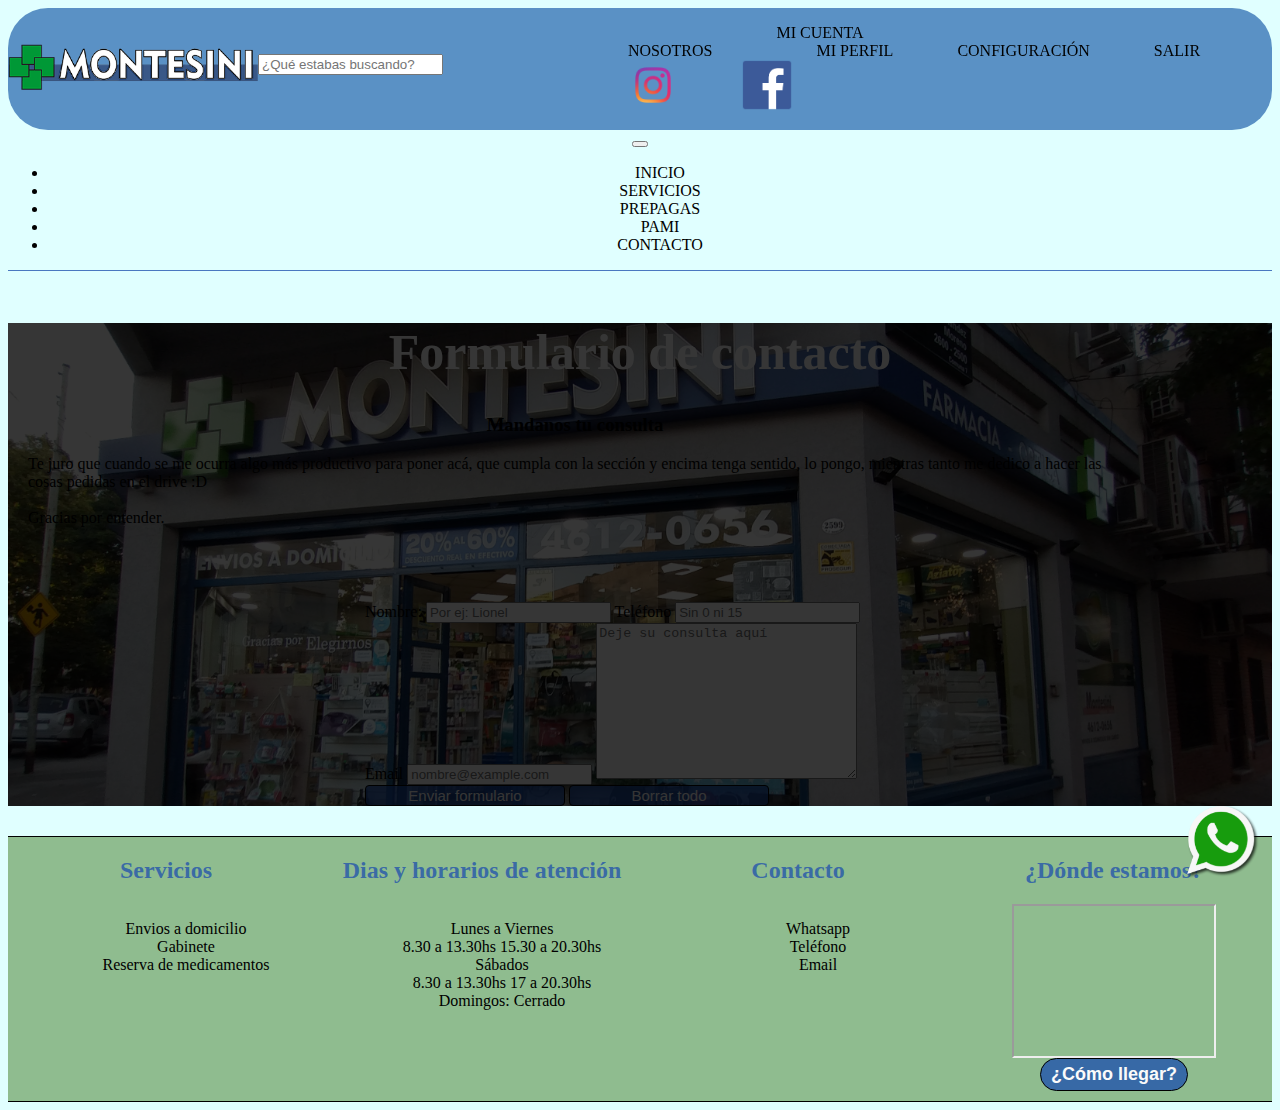
==== html/contacto.html @ a57206d8 "Primer commit" ====
<!DOCTYPE html>
<html lang="es">

<head>
    <meta charset="UTF-8">
    <meta name="viewport" content="width=device-width, initial-scale=1.0">
    <title>Contacto- Farmacia Montesini</title>
    <link rel="stylesheet" href="../css/estilo.css">
    <link rel="shortcut icon" href="../img/cruzFavicom.png" type="image/x-icon">
    <!-- BS -->
    <link href="https://cdn.jsdelivr.net/npm/bootstrap@5.3.2/dist/css/bootstrap.min.css" rel="stylesheet"
        integrity="sha384-T3c6CoIi6uLrA9TneNEoa7RxnatzjcDSCmG1MXxSR1GAsXEV/Dwwykc2MPK8M2HN" crossorigin="anonymous">
</head>

<body class="container-fluid">
    <header>
        <div class="divHeader">
            <div class="logoHeader">
                <a id="logoPrincipal" href="index.html"><img class="logo" src="../img/logoCompleto.png"
                        alt="Logo Farmacia Montesini"></a>
            </div>

            <div class="divSearch">
                <nav class="navbar-ancho">
                    <form class="navbar navbar-d-flex m-0 w-auto" role="search">
                        <input class="form-control rounded-pill" type="search"
                            placeholder="¿Qué estabas buscando?" aria-label="Search">
                    </form>
                </nav>
            </div>
            <div class="divExpand">
                <nav class="navbar navbar-expand-lg">

                    <div class="collapse navbar-collapse" id="navbarSupportedContent">
                        <ul class="navbar-nav">
                            <li class="nav-item">
                                <a class="nav-link m-1" href="#">Nosotros</a>
                            </li>
                            <li class="nav-item dropdown">
                                <a class="nav-link m-1 dropdown-toggle" href="#" role="button" data-bs-toggle="dropdown"
                                    aria-expanded="false">
                                    Mi cuenta
                                </a>
                                <ul class="dropdown-menu">
                                    <li><a class="dropdown-item" href="#">Mi perfil</a></li>
                                    <li><a class="dropdown-item" href="#">Configuración</a></li>
                                    <li><a class="dropdown-item" href="#">Salir</a></li>
                                </ul>
                            </li>
                            <li>
                                <div class="container p-0">
                                    <a class="navbar-link m-0" href="https://www.instagram.com/farmaciamontesini/"
                                        target="_blank">
                                        <img src="../img/logoInstagram.png" alt="Instagram" width="50" height="50">
                                    </a>
                                </div>
                            </li>
                            <li>
                                <div class="container p-0">
                                    <a class="navbar-link m-0" href="https://www.facebook.com/farmaciamontesini"
                                        target="_blank">
                                        <img src="../img/logoFacebook.png" alt="Facebook" width="50" height="50">
                                    </a>
                                </div>
                            </li>
                        </ul>
                    </div>

                </nav>
            </div>
        </div>
    </header>


    <main>
        <nav class="menuNav d-flex justify-content-center">
            <nav class="navbar navbar-expand-lg">
                <div class="container-fluid">
                    <button class="navbar-toggler" type="button" data-bs-toggle="collapse" data-bs-target="#navbarNav"
                        aria-controls="navbarNav" aria-expanded="false" aria-label="Toggle navigation">
                        <span class="navbar-toggler-icon"></span>
                    </button>
                    <div class="collapse navbar-collapse" id="navbarNav">
                        <ul class="navbar-nav">
                            <li class="nav-item">
                                <a class="nav-link active" aria-current="page" href="../index.html">Inicio</a>
                            </li>
                            <li class="nav-item">
                                <a class="nav-link" href="servicios.html">Servicios</a>
                            </li>
                            <li class="nav-item">
                                <a class="nav-link" href="pregagas.html">Prepagas</a>
                            </li>
                            <li class="nav-item">
                                <a class="nav-link" href="pami.html">PAMI</a>
                            </li>
                            <li class="nav-item">
                                <a class="nav-link" href="contacto.html"> Contacto</a>
                            </li>
                        </ul>
                    </div>
                </div>
            </nav>
        </nav>

        <a href="https://api.whatsapp.com/message/PEPW73BR2VMGO1?autoload=1&app_absent=0" target="_blank"><img
            class="iconoWhatsapp" src="../img/logoWhatsapp.png" alt="Icono Whatsapp"></a>
    
        <div class="fondoContacto">

            <h1 class="h1Contacto position-relative pt-4 mb-4 ">Formulario de contacto</h1>

            <div class="divFormulario d-flex text-white">


                <div class="divConsulta fs-5">
                    <h3 class="h3Consulta mb-4 fs-3">Mandanos tu consulta</h3>
                    <p class="parrafoConsulta px-4">
                        Te juro que cuando se me ocurra algo más productivo para poner acá, que cumpla con la sección y
                        encima
                        tenga
                        sentido, lo pongo, mientras tanto me dedico a hacer las cosas pedidas en el drive :D
                        <br><br>
                        Gracias por entender.
                    </p>
                </div>

                <div class="divForm">
                    <form class="form d-flex flex-column mt-1 me-5">
                        <label class="labelInput fw-bold mb-1" for="nombre"> Nombre: </label>
                        <input class="labelInput fw-bold mb-1" type="text" placeholder="Por ej: Lionel" id="nombre">

                        <label class="labelInput fw-bold mb-1" for="telefono"> Teléfono </label>
                        <input class="labelInput fw-bold mb-1" type="tel" placeholder="Sin 0 ni 15" id="telefono">

                        <label class="labelInput fw-bold mb-1" for="email"> Email </label>
                        <input class="labelInput fw-bold mb-1" type="email" placeholder="nombre@example.com" id="email" required>

                        <textarea class="textArea mt-1" cols="30" rows="10" placeholder="Deje su consulta aquí"></textarea>

                        <input class="btnForm fs-6 mt-1 mb-1 px-2 py-1 fw-bold" type="submit" value="Enviar formulario">

                        <input class="btnForm fs-6 mt-1 mb-1 px-2 py-1 fw-bold" type="reset" value="Borrar todo">
                    </form>
                </div>
            </div>
        </div>
    </main>


    <footer>

        <section class="serviciosSection">
            <h2 class="h2Section fs-3 fw-bold mt-1 mb-4">Servicios</h2>
            <ul class="ulSection p-0">
                <li class="liSection mb-4 text-start"> <a class="aSection" href="html/mapadomicilio.html">Envios a domicilio</a></li>
                <li class="liSection mb-4 text-start"> <a class="aSection" href="">Gabinete</a> </li>
                <li class="liSection mb-4 text-start"> <a class="aSection" href="">Reserva de medicamentos</a> </li>
            </ul>
        </section>

        <section>
            <h2 class="h2Section fs-3 fw-bold mt-1 mb-4">Dias y horarios de atención</h2>
            <ul class="ulSection p-0">
                <li class="liFooter fw-bold m-1">Lunes a Viernes</li>
                <li>8.30 a 13.30hs 15.30 a 20.30hs</li>
                <li class="liFooter fw-bold m-1">Sábados</li>
                <li>8.30 a 13.30hs 17 a 20.30hs</li>
                <li class="liFooter fw-bold m-1">Domingos: Cerrado</li>
            </ul>
        </section>

        <section class="contactoSection">
            <h2 class="h2Section fs-3 fw-bold mt-1 mb-4">Contacto</h2>
            <ul class="ulSection p-0">
                <li class="liSection mb-4 text-start"> <a class="aSection "
                        href="https://api.whatsapp.com/message/PEPW73BR2VMGO1?autoload=1&app_absent=0"
                        target="_blank">Whatsapp</a>
                </li>
                <li class="liSection mb-4 text-start"> <a class="aSection " href="">Teléfono</a> </li>
                <li class="liSection mb-4 text-start"> <a class="aSection " href="">Email</a> </li>
            </ul>
        </section>

        <section class="mapaSection">
            <h2 class="h2Section fs-3 fw-bold mt-1 mb-4">¿Dónde estamos?</h2>
            <iframe class="iframeSection mb-2"
                src="https://www.google.com/maps/embed?pb=!1m18!1m12!1m3!1d13130.351622638833!2d-58.46925384797968!3d-34.63985283460131!2m3!1f0!2f0!3f0!3m2!1i1024!2i768!4f13.1!3m3!1m2!1s0x95bcca2b18663ecd%3A0x7f2847869655d26c!2sGran%20Farmacia%20-%20Optica%20Montesini!5e0!3m2!1ses-419!2sar!4v1696258234982!5m2!1ses-419!2sar"
                width="200" height="150" allowfullscreen="" loading="lazy"
                referrerpolicy="no-referrer-when-downgrade"></iframe>
            <button class="btnGeneral">¿Cómo llegar?</button>

        </section>

    </footer>

    <!-- BS -->
    <script src="https://cdn.jsdelivr.net/npm/bootstrap@5.3.2/dist/js/bootstrap.bundle.min.js"
        integrity="sha384-C6RzsynM9kWDrMNeT87bh95OGNyZPhcTNXj1NW7RuBCsyN/o0jlpcV8Qyq46cDfL"
        crossorigin="anonymous"></script>
</body>

</html>
---- css/estilo.css ----
/**************************************     ESTRUCTURA   **************************************************/

/**************************************     HEADER   **************************************************/

header {
    background-color: rgb(90, 145, 197);
    position: sticky;
    top: 0;
    border-radius: 40px;
    z-index: 10;
    margin-top: 0.5rem;

}

.divHeader {
    display: flex;
    grid-auto-flow: row;
    grid-template-columns: 25% 37.5% 37.5%;
    align-items: center;
    width: auto;
    justify-content: space-evenly;
}

header li {
    display: inline-block;
    text-transform: uppercase;
}

.dropdown-item {
    padding: 0;
}

.logo {
    width: 250px;
    display: flex;
}

#logoPrincipal {
    margin: 0px;
}

.navbar-ancho{
    width: 300px;
}
/**************************************     NAV   **************************************************/
.divNav {
    display: flex;
    align-items: center;
    margin: auto;
}

.ulNav {
    padding: 0px;
}


.menuNav {
    text-align: center;
    border-bottom: 1px rgba(30, 80, 173, 0.774) solid;
    text-transform: uppercase;
}

.nav-item:hover {
    font-weight: 500;
}

/**************************************     BODY   **************************************************/

.iconoWhatsapp {
    position: fixed;
    bottom: 20px;
    right: 20px;
    width: 75px;
    cursor: pointer;
    z-index: 10;
}

.container-fluid {
    background-color: lightcyan;
}

h1 {
    text-align: center;
}


.btnGeneral {
    background-color: rgba(30, 80, 173, 0.774);
    margin: auto;
    border: 1px solid black;
    border-radius: 25px;
    padding: 5px 10px;
    color: #fafafa;
    font-size: 18px;
    font-weight: bold;
    cursor: pointer;
}

.btnGeneral:hover {
    background-color: rgba(40, 95, 197, 0.774);
}

.btnGeneral:active {
    background-color: rgba(22, 63, 139, 0.774);
}

/**************************************     FOOTER   **************************************************/

footer {
    display: grid;
    grid-template-columns: repeat(4, 1fr);
    background-color: darkseagreen;
    height: auto;
    border-top: 1px black solid;
    border-bottom: 1px black solid;
    margin: 30px 0px 0px;
    padding-bottom: 10px;
}

footer li {
    text-align: center;
    list-style: none;
}

section {
    display: flex;
    flex-flow: column wrap;
    align-items: center;
}

.aSection {
    color: black;
    text-decoration: none;
}

.aSection:hover {
    text-decoration: underline;
}

.aSection:active {
    color: white;
}

.h2Section {
    color: rgba(30, 80, 173, 0.774);
}

a {
    color: black;
    text-align: center;
    text-decoration: none;
    display: inline-block;
    margin: 0 30px;
    cursor: pointer;
}

/************************************************ HTMLS ****************************************************/

/***********************************************  INICIO ***************************************************/

/* .divIndexFachada {
    display: flex;
    justify-content: center;
} */

/* .imgFachada {
    width: 500px;
} */

.fondoReserva{
    background-color: lightskyblue;
    border-top: 1px black solid;
    border-bottom: 1px black solid;
    height: 300px;
}

.reservaMedicamentos{
    display: grid ;
    grid-template-columns: 60% 40%;
}

.carrouselDtos{
    background-color: rgb(255, 245, 181);
}

.h2-Dtos-esp{
    font-size: 50px;
    background-color: rgb(255, 245, 181);
}

.div-p-reserva{
    width: 55%;
}

.div-btn-reserva{
    width: 45%;
}

/* .active{
    color: black;
} */
/**********************************************  SERVICIOS  ***********************************************/

.servicioFarm-Gabinete,
.servicioFarm-Reserva,
.servicioFarm-Envios{
    background-size: cover;
    background-position: center;
    max-width: 300px;
    height: 300px;
    border-radius: 50px;
    box-shadow: 0px 4px 10px rgba(0, 0, 0, 0.7);
    margin-bottom: 10px;
}

/* Imagenes a modificar */
.servicioFarm-Gabinete {
    background-image: url(../img/gabinete2.jpg);
}

.servicioFarm-Reserva {
    background-image: url(../img/reserva.avif);
}

.servicioFarm-Envios {
    background-image: url(../img/mapaDomicilios.jpg);
}

#mapaDomicilio {
    width: 150px;
    border: 1px black dotted;
    cursor: pointer;
}

.areaDomicilio {
    width: 100vh;
    border: green 1px solid;
    border-radius: 5px;
}

.h2Servicios{
    color:rgba(22, 63, 139, 0.774);
    font-size: 25px;
}

/************************************************  PREPAGA  *************************************************/
.hijoPrepaga {
    border-radius: 50px;
    width: 250px;
    height: 250px;
    margin: 20px 50px;
    box-shadow: 0px 4px 10px rgba(0, 0, 0, 0.7);
    background-image: url(../img/fondoPrepaga.webp);
}

.logoPrepaga {
    width: 100%;
    height: 100px;
    object-fit: contain;
}
 
/************************************************  PAMI  *************************************************/

.hijoRebelde-Medicamentos,
.hijoRebelde-Vacunas,
.hijoRebelde-Pañales,
.hijoRebelde-Oncologico {
    background-size: cover;
    background-position: center;
    width: 250px;
    height: 250px;
    border-radius: 50px;
    box-shadow: 0px 4px 10px rgba(0, 0, 0, 0.7);
}

.hijoRebelde-Medicamentos {
    background-image: url(../img/medicamentos.jpg);
}

.hijoRebelde-Vacunas {
    background-image: url(../img/vacunas.jpg);
}

.hijoRebelde-Pañales {
    background-image: url(../img/pañales.jpg);
}

.hijoRebelde-Oncologico {
    background-image: url(../img/oncologia.avif);
}

.h3Pami{
    color: rgb(8, 60, 81);
    width: 100%;
}

.h3Pami:hover{
    background-color: rgba(22, 63, 139, 0.774);
    color: #fff;
    font-size: 30px;
    border-radius: 25px;
}

/*********************************************** CONTACTO **************************************************/

.fondoContacto {
    background-image: url(../img/localFachada.jpg);
    background-size: cover;
    background-position: center;
    height: auto;
    position: relative;
}

.fondoContacto::before {
    content: "";
    background-color: rgba(0, 0, 0, 0.79);
    width: 100%;
    height: 100%;
    position: absolute;
}

.divFormulario h1,
div {
    z-index: 1;
}

.h1Contacto {
    color: white;
    z-index: 1;
    font-size: 50px;
}

.parrafoConsulta {
    width: auto;
}

form {
    width: 400px;
}


.btnForm {
    background-color: rgba(30, 80, 173, 0.774);
    color: #fafafa;
    border: 1px solid black;
    border-radius: 4px;
    cursor: pointer;
    width: 200px;
    font-size: 15px;
    margin: auto;
}

.btnGeneral {
    font-size: 18px;
}

/******************Media Queries******************/

/******************First Mobile******************/
@media (min-width: 350px) and (max-width: 768px) {

    .espacioBusqueda,
    .mapaSection,
    .divNav,
    .contactoSection,
    .serviciosSection,
    .divSearch {
        display: none;
    }

    .areaDomicilio{
        width: 100%;
    }

    .iconoWhatsapp{
        width: 15%;
    }
    .divFormulario {
        flex-flow: column wrap;
        text-align: start;
        align-items: center;
    }

    .divConsulta {
        padding: 0px;
        text-align: center;
        margin: 0px 20px;
        margin-bottom: 20px;
    }


    header {
        display: grid;
        justify-content: center;
    }

    form {
        margin: auto;
        margin-bottom: 10px;
        width: 300px;
    }

    footer {
        grid-template-columns: 1fr;
        height: auto;
    }

}

/****************** Tablet ******************/

@media (min-width: 769px) and (max-width: 1024px) {

    .espacioBusqueda,
    .mapaSection,
    .divNav,
    .contactoSection {
        display: none;
    }

    .divFormulario {
        text-align: start;
        align-items: center;
        margin: 0px 50px;
    }

    .h3Consulta {
        text-align: center;
        font-size: 25px;
    }

    .divConsulta {
        padding: 0px;
        text-align: start;
        margin: 0px 20px 75px 20px;
    }

    .divForm {
        margin: 0px 40px;
    }

    form {
        margin: auto;
        margin-bottom: 10px;
        width: 300px;
    }

    footer {
        grid-template-columns: repeat(2, 1fr);
        height: auto;
        align-items: center;
    }

}

/****************** Ordenador ****************/


@media (min-width: 1025px) {

    .divFormulario {
        align-items: center;
        text-align: start;
    }

    .h3Consulta {
        text-align: center;
    }

    .divConsulta {
        text-align: start;
        margin: 0px 150px 75px 20px;

    }

    form {
        margin: auto;
        margin-bottom: 10px;
        padding-right: 50px;
        width: 500px;
    }

}
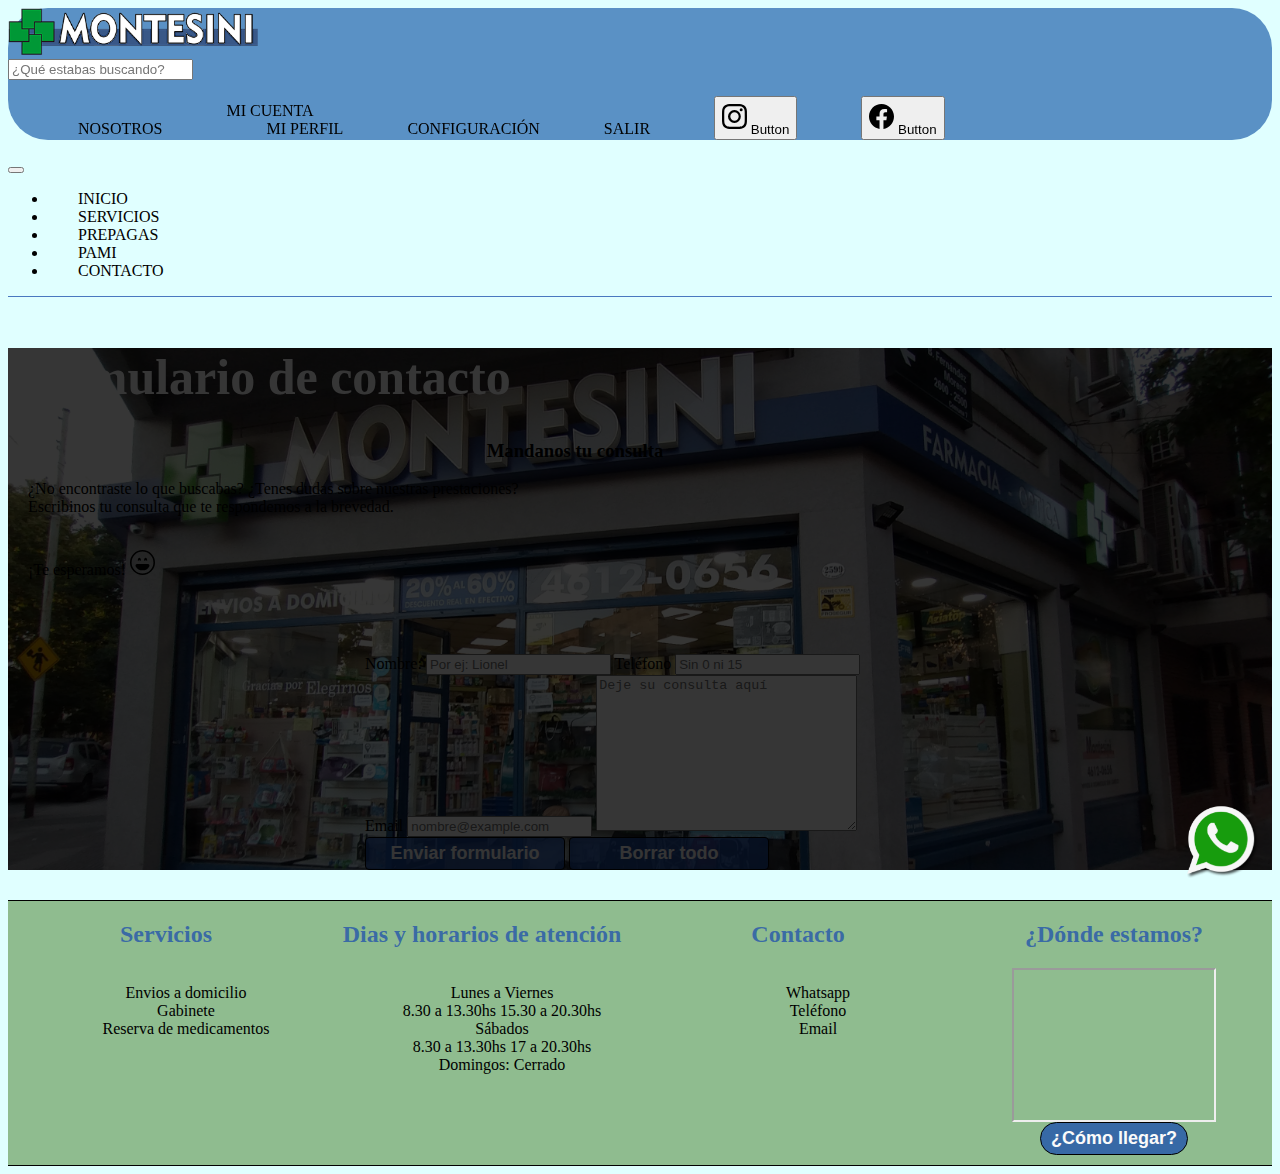
==== commit bcaa62fa: "Correciones + cambios" ====
--- a/html/contacto.html
+++ b/html/contacto.html
@@ -5,26 +5,27 @@
     <meta charset="UTF-8">
     <meta name="viewport" content="width=device-width, initial-scale=1.0">
     <title>Contacto- Farmacia Montesini</title>
-    <link rel="stylesheet" href="../css/estilo.css">
-    <link rel="shortcut icon" href="../img/cruzFavicom.png" type="image/x-icon">
     <!-- BS -->
     <link href="https://cdn.jsdelivr.net/npm/bootstrap@5.3.2/dist/css/bootstrap.min.css" rel="stylesheet"
         integrity="sha384-T3c6CoIi6uLrA9TneNEoa7RxnatzjcDSCmG1MXxSR1GAsXEV/Dwwykc2MPK8M2HN" crossorigin="anonymous">
+    <!-- CSS -->
+    <link rel="stylesheet" href="../css/estilo.css">
+    <link rel="shortcut icon" href="../img/cruzFavicom.png" type="image/x-icon">
 </head>
 
 <body class="container-fluid">
     <header>
-        <div class="divHeader">
+        <div class="divHeader d-flex w-auto justify-content-evenly align-items-center">
             <div class="logoHeader">
-                <a id="logoPrincipal" href="index.html"><img class="logo" src="../img/logoCompleto.png"
+                <a id="logoPrincipal" href="../index.html"><img class="logo d-flex" src="../img/logoCompleto.png"
                         alt="Logo Farmacia Montesini"></a>
             </div>
 
             <div class="divSearch">
                 <nav class="navbar-ancho">
                     <form class="navbar navbar-d-flex m-0 w-auto" role="search">
-                        <input class="form-control rounded-pill" type="search"
-                            placeholder="¿Qué estabas buscando?" aria-label="Search">
+                        <input class="form-control rounded-pill" type="search" placeholder="¿Qué estabas buscando?"
+                            aria-label="Search">
                     </form>
                 </nav>
             </div>
@@ -42,25 +43,32 @@
                                     Mi cuenta
                                 </a>
                                 <ul class="dropdown-menu">
-                                    <li><a class="dropdown-item" href="#">Mi perfil</a></li>
-                                    <li><a class="dropdown-item" href="#">Configuración</a></li>
-                                    <li><a class="dropdown-item" href="#">Salir</a></li>
+                                    <li><a class="dropdown-item text-center m-0 p-1" href="#">Mi perfil</a></li>
+                                    <li><a class="dropdown-item text-center m-0 p-1" href="#">Configuración</a></li>
+                                    <li><a class="dropdown-item text-center m-0 p-1" href="#">Salir</a></li>
                                 </ul>
                             </li>
                             <li>
-                                <div class="container p-0">
-                                    <a class="navbar-link m-0" href="https://www.instagram.com/farmaciamontesini/"
-                                        target="_blank">
-                                        <img src="../img/logoInstagram.png" alt="Instagram" width="50" height="50">
-                                    </a>
-                                </div>
-                            </li>
-                            <li>
-                                <div class="container p-0">
-                                    <a class="navbar-link m-0" href="https://www.facebook.com/farmaciamontesini"
-                                        target="_blank">
-                                        <img src="../img/logoFacebook.png" alt="Facebook" width="50" height="50">
-                                    </a>
+                                <div>
+                                    <a href="https://www.instagram.com/farmaciamontesini/" target="_blank" class="m-0">
+                                        <button type="button" class="btn btn-danger bg-gradient">
+                                            <svg xmlns="http://www.w3.org/2000/svg" width="25" height="35"
+                                                fill="currentColor" class="bi bi-instagram" viewBox="0 0 16 16">
+                                                <path
+                                                    d="M8 0C5.829 0 5.556.01 4.703.048 3.85.088 3.269.222 2.76.42a3.917 3.917 0 0 0-1.417.923A3.927 3.927 0 0 0 .42 2.76C.222 3.268.087 3.85.048 4.7.01 5.555 0 5.827 0 8.001c0 2.172.01 2.444.048 3.297.04.852.174 1.433.372 1.942.205.526.478.972.923 1.417.444.445.89.719 1.416.923.51.198 1.09.333 1.942.372C5.555 15.99 5.827 16 8 16s2.444-.01 3.298-.048c.851-.04 1.434-.174 1.943-.372a3.916 3.916 0 0 0 1.416-.923c.445-.445.718-.891.923-1.417.197-.509.332-1.09.372-1.942C15.99 10.445 16 10.173 16 8s-.01-2.445-.048-3.299c-.04-.851-.175-1.433-.372-1.941a3.926 3.926 0 0 0-.923-1.417A3.911 3.911 0 0 0 13.24.42c-.51-.198-1.092-.333-1.943-.372C10.443.01 10.172 0 7.998 0h.003zm-.717 1.442h.718c2.136 0 2.389.007 3.232.046.78.035 1.204.166 1.486.275.373.145.64.319.92.599.28.28.453.546.598.92.11.281.24.705.275 1.485.039.843.047 1.096.047 3.231s-.008 2.389-.047 3.232c-.035.78-.166 1.203-.275 1.485a2.47 2.47 0 0 1-.599.919c-.28.28-.546.453-.92.598-.28.11-.704.24-1.485.276-.843.038-1.096.047-3.232.047s-2.39-.009-3.233-.047c-.78-.036-1.203-.166-1.485-.276a2.478 2.478 0 0 1-.92-.598 2.48 2.48 0 0 1-.6-.92c-.109-.281-.24-.705-.275-1.485-.038-.843-.046-1.096-.046-3.233 0-2.136.008-2.388.046-3.231.036-.78.166-1.204.276-1.486.145-.373.319-.64.599-.92.28-.28.546-.453.92-.598.282-.11.705-.24 1.485-.276.738-.034 1.024-.044 2.515-.045v.002zm4.988 1.328a.96.96 0 1 0 0 1.92.96.96 0 0 0 0-1.92zm-4.27 1.122a4.109 4.109 0 1 0 0 8.217 4.109 4.109 0 0 0 0-8.217zm0 1.441a2.667 2.667 0 1 1 0 5.334 2.667 2.667 0 0 1 0-5.334z">
+                                                </path>
+                                            </svg>
+                                            <span class="visually-hidden">Button</span>
+                                        </button></a>
+                                    <a href="https://www.facebook.com/farmaciamontesini" target="_blank" class="m-0">
+                                        <button type="button" class="btn btn-primary bg-gradient">
+                                            <svg xmlns="http://www.w3.org/2000/svg" width="25" height="35"
+                                                fill="currentColor" class="bi bi-facebook" viewBox="0 0 16 16">
+                                                <path
+                                                    d="M16 8.049c0-4.446-3.582-8.05-8-8.05C3.58 0-.002 3.603-.002 8.05c0 4.017 2.926 7.347 6.75 7.951v-5.625h-2.03V8.05H6.75V6.275c0-2.017 1.195-3.131 3.022-3.131.876 0 1.791.157 1.791.157v1.98h-1.009c-.993 0-1.303.621-1.303 1.258v1.51h2.218l-.354 2.326H9.25V16c3.824-.604 6.75-3.934 6.75-7.951z" />
+                                            </svg>
+                                            <span class="visually-hidden">Button</span>
+                                        </button></a>
                                 </div>
                             </li>
                         </ul>
@@ -83,19 +91,19 @@
                     <div class="collapse navbar-collapse" id="navbarNav">
                         <ul class="navbar-nav">
                             <li class="nav-item">
-                                <a class="nav-link active" aria-current="page" href="../index.html">Inicio</a>
-                            </li>
-                            <li class="nav-item">
-                                <a class="nav-link" href="servicios.html">Servicios</a>
-                            </li>
-                            <li class="nav-item">
-                                <a class="nav-link" href="pregagas.html">Prepagas</a>
+                                <a class="nav-link active" aria-current="page" href="../index.html">INICIO</a>
+                            </li>
+                            <li class="nav-item">
+                                <a class="nav-link" href="servicios.html">SERVICIOS</a>
+                            </li>
+                            <li class="nav-item">
+                                <a class="nav-link" href="pregagas.html">PREPAGAS</a>
                             </li>
                             <li class="nav-item">
                                 <a class="nav-link" href="pami.html">PAMI</a>
                             </li>
                             <li class="nav-item">
-                                <a class="nav-link" href="contacto.html"> Contacto</a>
+                                <a class="nav-link" href="contacto.html"> CONTACTO</a>
                             </li>
                         </ul>
                     </div>
@@ -104,29 +112,31 @@
         </nav>
 
         <a href="https://api.whatsapp.com/message/PEPW73BR2VMGO1?autoload=1&app_absent=0" target="_blank"><img
-            class="iconoWhatsapp" src="../img/logoWhatsapp.png" alt="Icono Whatsapp"></a>
-    
+                class="iconoWhatsapp" src="../img/logoWhatsapp.png" alt="Icono Whatsapp"></a>
+
         <div class="fondoContacto">
 
-            <h1 class="h1Contacto position-relative pt-4 mb-4 ">Formulario de contacto</h1>
+            <h1 class="h1Contacto position-relative pt-4 mb-4 text-center">Formulario de contacto</h1>
 
             <div class="divFormulario d-flex text-white">
 
 
                 <div class="divConsulta fs-5">
                     <h3 class="h3Consulta mb-4 fs-3">Mandanos tu consulta</h3>
-                    <p class="parrafoConsulta px-4">
-                        Te juro que cuando se me ocurra algo más productivo para poner acá, que cumpla con la sección y
-                        encima
-                        tenga
-                        sentido, lo pongo, mientras tanto me dedico a hacer las cosas pedidas en el drive :D
+                    <p class="pConsulta px-4 ms-5">
+                        ¿No encontraste lo que buscabas? ¿Tenes dudas sobre nuestras prestaciones?<br>
+                        Escribinos tu consulta que te respondemos a la brevedad.
                         <br><br>
-                        Gracias por entender.
-                    </p>
+                    <p class="text-center">¡Te esperamos! <svg xmlns="http://www.w3.org/2000/svg" width="25" height="25"
+                            fill="currentColor" class="bi bi-emoji-laughing" viewBox="0 0 16 16">
+                            <path d="M8 15A7 7 0 1 1 8 1a7 7 0 0 1 0 14zm0 1A8 8 0 1 0 8 0a8 8 0 0 0 0 16z" />
+                            <path
+                                d="M12.331 9.5a1 1 0 0 1 0 1A4.998 4.998 0 0 1 8 13a4.998 4.998 0 0 1-4.33-2.5A1 1 0 0 1 4.535 9h6.93a1 1 0 0 1 .866.5zM7 6.5c0 .828-.448 0-1 0s-1 .828-1 0S5.448 5 6 5s1 .672 1 1.5zm4 0c0 .828-.448 0-1 0s-1 .828-1 0S9.448 5 10 5s1 .672 1 1.5z" />
+                        </svg></p>
                 </div>
 
-                <div class="divForm">
-                    <form class="form d-flex flex-column mt-1 me-5">
+                <div class="divForm m-auto">
+                    <form class="form d-flex flex-column mt-1">
                         <label class="labelInput fw-bold mb-1" for="nombre"> Nombre: </label>
                         <input class="labelInput fw-bold mb-1" type="text" placeholder="Por ej: Lionel" id="nombre">
 
@@ -134,9 +144,11 @@
                         <input class="labelInput fw-bold mb-1" type="tel" placeholder="Sin 0 ni 15" id="telefono">
 
                         <label class="labelInput fw-bold mb-1" for="email"> Email </label>
-                        <input class="labelInput fw-bold mb-1" type="email" placeholder="nombre@example.com" id="email" required>
-
-                        <textarea class="textArea mt-1" cols="30" rows="10" placeholder="Deje su consulta aquí"></textarea>
+                        <input class="labelInput fw-bold mb-1" type="email" placeholder="nombre@example.com" id="email"
+                            required>
+
+                        <textarea class="textArea mt-1" cols="30" rows="10"
+                            placeholder="Deje su consulta aquí"></textarea>
 
                         <input class="btnForm fs-6 mt-1 mb-1 px-2 py-1 fw-bold" type="submit" value="Enviar formulario">
 
@@ -153,7 +165,8 @@
         <section class="serviciosSection">
             <h2 class="h2Section fs-3 fw-bold mt-1 mb-4">Servicios</h2>
             <ul class="ulSection p-0">
-                <li class="liSection mb-4 text-start"> <a class="aSection" href="html/mapadomicilio.html">Envios a domicilio</a></li>
+                <li class="liSection mb-4 text-start"> <a class="aSection" href="html/mapadomicilio.html">Envios a
+                        domicilio</a></li>
                 <li class="liSection mb-4 text-start"> <a class="aSection" href="">Gabinete</a> </li>
                 <li class="liSection mb-4 text-start"> <a class="aSection" href="">Reserva de medicamentos</a> </li>
             </ul>
--- a/css/estilo.css
+++ b/css/estilo.css
@@ -1,483 +1,444 @@
-/**************************************     ESTRUCTURA   **************************************************/
-
-/**************************************     HEADER   **************************************************/
-
+@charset "UTF-8";
 header {
-    background-color: rgb(90, 145, 197);
-    position: sticky;
-    top: 0;
-    border-radius: 40px;
-    z-index: 10;
-    margin-top: 0.5rem;
-
-}
-
-.divHeader {
-    display: flex;
-    grid-auto-flow: row;
-    grid-template-columns: 25% 37.5% 37.5%;
+  background-color: rgb(90, 145, 197);
+  position: sticky;
+  top: 0;
+  border-radius: 40px;
+  z-index: 10;
+  margin-top: 0.5rem;
+}
+
+header li {
+  display: inline-block;
+  text-transform: uppercase;
+}
+
+.logo {
+  width: 250px;
+}
+
+#logoPrincipal {
+  margin: 0px;
+}
+
+.navbar-ancho {
+  width: 300px;
+}
+
+.menuNav {
+  border-bottom: 1px rgba(30, 80, 173, 0.774) solid;
+}
+
+.nav-item:hover {
+  font-weight: 500;
+}
+
+body {
+  background-color: lightcyan;
+}
+
+.iconoWhatsapp {
+  position: fixed;
+  bottom: 20px;
+  right: 20px;
+  width: 75px;
+  cursor: pointer;
+  z-index: 10;
+}
+
+.btnGeneral {
+  background-color: rgba(30, 80, 173, 0.774);
+  color: #fafafa;
+  border: 1px solid black;
+  cursor: pointer;
+  margin: auto;
+  font-weight: bold;
+  font-size: 18px;
+  padding: 5px 10px;
+  border-radius: 25px;
+}
+.btnGeneral:hover {
+  background-color: rgba(40, 95, 197, 0.774);
+}
+.btnGeneral:active {
+  background-color: rgba(22, 63, 139, 0.774);
+}
+
+footer {
+  display: grid;
+  grid-template-columns: repeat(4, 1fr);
+  background-color: darkseagreen;
+  height: auto;
+  border-top: 1px black solid;
+  border-bottom: 1px black solid;
+  margin: 30px 0px 0px;
+  padding-bottom: 10px;
+}
+footer li {
+  text-align: center;
+  list-style: none;
+}
+
+section {
+  display: flex;
+  flex-flow: column wrap;
+  align-items: center;
+}
+
+.aSection {
+  color: black;
+  text-decoration: none;
+}
+.aSection:hover {
+  text-decoration: underline;
+}
+.aSection:active {
+  color: white;
+}
+
+.h2Section {
+  color: rgba(30, 80, 173, 0.774);
+}
+
+a {
+  display: inline-block;
+  color: black;
+  text-align: center;
+  text-decoration: none;
+  margin: 0 30px;
+  cursor: pointer;
+}
+
+/************************************************ HTMLS ****************************************************/
+/***********************************************  INICIO ***************************************************/
+.fondoReservaInicio {
+  background-image: url(../img/reserva.avif);
+  background-position: center;
+  background-size: cover;
+  background-repeat: no-repeat;
+  height: 250px;
+  position: relative;
+  color: #fafafa;
+}
+.fondoReservaInicio::before {
+  content: "";
+  width: 100%;
+  height: 100%;
+  position: absolute;
+  border-radius: 50px;
+  border-radius: 0px;
+  background-color: rgba(0, 0, 0, 0.5);
+}
+
+.carrouselDtos {
+  height: 200px;
+}
+
+.card-img-top {
+  width: 250px;
+  height: 250px;
+  object-fit: contain;
+  cursor: pointer;
+  transition: all 0.5s;
+}
+.card-img-top:hover {
+  width: 300px;
+  height: 300px;
+}
+
+.h2Oferta, .h2Dermo {
+  color: rgb(90, 145, 197);
+}
+
+/**********************************************  SERVICIOS  ***********************************************/
+h1 {
+  color: rgba(30, 80, 173, 0.774);
+}
+
+.fondoServicios {
+  background-image: url(../img/fondoPrepaga.jpg);
+  background-position: center;
+  background-size: cover;
+  background-repeat: no-repeat;
+  height: 100%;
+}
+
+.servicio {
+  background-position: center;
+  background-size: cover;
+  background-repeat: no-repeat;
+  width: 320px;
+  height: 320px;
+  border-radius: 50px;
+  box-shadow: 0px 4px 10px rgba(0, 0, 0, 0.7);
+  margin: auto;
+  position: relative;
+}
+
+.gabinete:hover,
+.Reserva:hover,
+.envios:hover {
+  width: 350px;
+  height: 350px;
+}
+
+.gabinete {
+  background-image: url(../img/gabinete2.jpg);
+  transition: all 0.5s;
+}
+
+.Reserva {
+  background-image: url(../img/reserva.avif);
+  transition: all 0.5s;
+}
+
+.envios {
+  background-image: url(../img/mapaDomicilios.jpg);
+  transition: all 0.5s;
+}
+
+.gabinete::before,
+.Reserva::before,
+.envios::before {
+  content: "";
+  width: 100%;
+  height: 100%;
+  position: absolute;
+  border-radius: 50px;
+  background-color: rgba(0, 0, 0, 0.6);
+}
+
+#mapaDomicilio {
+  width: 150px;
+  border: 1px black dotted;
+  cursor: pointer;
+}
+
+.areaDomicilio {
+  width: 100vh;
+  border: rgb(90, 145, 197) 1px solid;
+  border-radius: 5px;
+}
+
+/************************************************  PREPAGA  *************************************************/
+.padrePrepaga {
+  background-image: url(../img/fondoPrepaga.jpg);
+  background-position: center;
+  background-size: cover;
+  background-repeat: no-repeat;
+  height: auto;
+}
+
+.hijoPrepaga {
+  width: 250px;
+  height: 250px;
+  border-radius: 50px;
+  box-shadow: 0px 4px 10px rgba(0, 0, 0, 0.7);
+  position: relative;
+  transition: all 0.5s;
+  background-image: url(../img/fondoServicios.jpg);
+  background-position: center;
+  background-size: cover;
+  background-repeat: no-repeat;
+  margin: 20px 50px;
+}
+.hijoPrepaga:hover {
+  width: 300px;
+  height: 300px;
+}
+
+.logoPrepaga {
+  width: 100%;
+  height: 100px;
+  object-fit: contain;
+}
+
+/************************************************  PAMI  *************************************************/
+.hijoPami {
+  background-position: center;
+  background-size: cover;
+  background-repeat: no-repeat;
+  width: 250px;
+  height: 250px;
+  border-radius: 50px;
+  box-shadow: 0px 4px 10px rgba(0, 0, 0, 0.7);
+  position: relative;
+  transition: all 0.5s;
+}
+.hijoPami:hover {
+  width: 300px;
+  height: 300px;
+}
+
+.medicamentos {
+  background-image: url(../img/medicamentos.jpg);
+}
+
+.vacunas {
+  background-image: url(../img/vacunas.jpg);
+}
+
+.pañales {
+  background-image: url(../img/pañales.jpg);
+}
+
+.oncologico {
+  background-image: url(../img/oncologia.avif);
+}
+
+.medicamentos::before,
+.vacunas::before,
+.pañales::before,
+.oncologico::before {
+  content: "";
+  width: 100%;
+  height: 100%;
+  position: absolute;
+  border-radius: 50px;
+  background-color: rgba(0, 0, 0, 0.5);
+}
+
+/*********************************************** CONTACTO **************************************************/
+.fondoContacto {
+  background-image: url(../img/localFachada.jpg);
+  background-position: center;
+  background-size: cover;
+  background-repeat: no-repeat;
+  height: auto;
+  position: relative;
+}
+.fondoContacto::before {
+  content: "";
+  background-color: rgba(0, 0, 0, 0.79);
+  width: 100%;
+  height: 100%;
+  position: absolute;
+}
+
+.divFormulario h1,
+div {
+  z-index: 1;
+}
+
+.h1Contacto {
+  color: white;
+  z-index: 1;
+  font-size: 50px;
+}
+
+form {
+  width: 400px;
+}
+
+.btnForm {
+  background-color: rgba(30, 80, 173, 0.774);
+  color: #fafafa;
+  border: 1px solid black;
+  cursor: pointer;
+  margin: auto;
+  font-weight: bold;
+  font-size: 18px;
+  padding: 5px 10px;
+  border-radius: 4px;
+  width: 200px;
+}
+
+/******************Media Queries******************/
+/******************First Mobile******************/
+@media (min-width: 350px) and (max-width: 768px) {
+  .espacioBusqueda, .mapaSection, .divNav, .contactoSection, .serviciosSection, .divSearch {
+    display: none;
+  }
+  .areaDomicilio {
+    width: 100%;
+  }
+  .fondoReserva {
+    height: auto;
+  }
+  .h2Oferta, .h2Dermo {
+    text-align: center;
+  }
+  .carrouselDtos {
+    height: auto;
+  }
+  .reserva {
+    margin-bottom: 10px;
+  }
+  .divFormulario {
+    flex-flow: column wrap;
+    text-align: start;
     align-items: center;
-    width: auto;
-    justify-content: space-evenly;
-}
-
-header li {
-    display: inline-block;
-    text-transform: uppercase;
-}
-
-.dropdown-item {
-    padding: 0;
-}
-
-.logo {
-    width: 250px;
-    display: flex;
-}
-
-#logoPrincipal {
-    margin: 0px;
-}
-
-.navbar-ancho{
-    width: 300px;
-}
-/**************************************     NAV   **************************************************/
-.divNav {
-    display: flex;
-    align-items: center;
-    margin: auto;
-}
-
-.ulNav {
+  }
+  .divConsulta {
     padding: 0px;
-}
-
-
-.menuNav {
     text-align: center;
-    border-bottom: 1px rgba(30, 80, 173, 0.774) solid;
-    text-transform: uppercase;
-}
-
-.nav-item:hover {
-    font-weight: 500;
-}
-
-/**************************************     BODY   **************************************************/
-
-.iconoWhatsapp {
-    position: fixed;
-    bottom: 20px;
-    right: 20px;
-    width: 75px;
-    cursor: pointer;
-    z-index: 10;
-}
-
-.container-fluid {
-    background-color: lightcyan;
-}
-
-h1 {
-    text-align: center;
-}
-
-
-.btnGeneral {
-    background-color: rgba(30, 80, 173, 0.774);
-    margin: auto;
-    border: 1px solid black;
-    border-radius: 25px;
-    padding: 5px 10px;
-    color: #fafafa;
-    font-size: 18px;
-    font-weight: bold;
-    cursor: pointer;
-}
-
-.btnGeneral:hover {
-    background-color: rgba(40, 95, 197, 0.774);
-}
-
-.btnGeneral:active {
-    background-color: rgba(22, 63, 139, 0.774);
-}
-
-/**************************************     FOOTER   **************************************************/
-
-footer {
-    display: grid;
-    grid-template-columns: repeat(4, 1fr);
-    background-color: darkseagreen;
-    height: auto;
-    border-top: 1px black solid;
-    border-bottom: 1px black solid;
-    margin: 30px 0px 0px;
-    padding-bottom: 10px;
-}
-
-footer li {
-    text-align: center;
-    list-style: none;
-}
-
-section {
-    display: flex;
-    flex-flow: column wrap;
-    align-items: center;
-}
-
-.aSection {
-    color: black;
-    text-decoration: none;
-}
-
-.aSection:hover {
-    text-decoration: underline;
-}
-
-.aSection:active {
-    color: white;
-}
-
-.h2Section {
-    color: rgba(30, 80, 173, 0.774);
-}
-
-a {
-    color: black;
-    text-align: center;
-    text-decoration: none;
-    display: inline-block;
-    margin: 0 30px;
-    cursor: pointer;
-}
-
-/************************************************ HTMLS ****************************************************/
-
-/***********************************************  INICIO ***************************************************/
-
-/* .divIndexFachada {
+    margin: 0px 20px;
+    margin-bottom: 20px;
+  }
+  header {
     display: flex;
     justify-content: center;
-} */
-
-/* .imgFachada {
+  }
+  form {
+    margin-bottom: 10px;
+    width: 300px;
+  }
+  footer {
+    grid-template-columns: 1fr;
+    height: auto;
+  }
+}
+/****************** Tablet ******************/
+@media (min-width: 769px) and (max-width: 1024px) {
+  .espacioBusqueda, .mapaSection, .divNav, .contactoSection {
+    display: none;
+  }
+  .divFormulario {
+    text-align: start;
+    align-items: center;
+    margin: 0px 50px;
+  }
+  .h3Consulta {
+    text-align: center;
+    font-size: 25px;
+  }
+  .divConsulta {
+    padding: 0px;
+    text-align: start;
+    margin: 0px 20px 75px 20px;
+  }
+  .divForm {
+    margin: 0px 40px;
+  }
+  form {
+    margin-bottom: 10px;
+    width: 300px;
+  }
+  footer {
+    grid-template-columns: repeat(2, 1fr);
+    height: auto;
+    align-items: center;
+  }
+}
+/****************** Ordenador ****************/
+@media (min-width: 1025px) {
+  .divFormulario {
+    align-items: center;
+    text-align: start;
+  }
+  .h3Consulta {
+    text-align: center;
+  }
+  .divConsulta {
+    text-align: start;
+    margin: 0px 150px 75px 20px;
+  }
+  form {
+    margin: auto;
+    margin-bottom: 10px;
+    padding-right: 50px;
     width: 500px;
-} */
-
-.fondoReserva{
-    background-color: lightskyblue;
-    border-top: 1px black solid;
-    border-bottom: 1px black solid;
-    height: 300px;
-}
-
-.reservaMedicamentos{
-    display: grid ;
-    grid-template-columns: 60% 40%;
-}
-
-.carrouselDtos{
-    background-color: rgb(255, 245, 181);
-}
-
-.h2-Dtos-esp{
-    font-size: 50px;
-    background-color: rgb(255, 245, 181);
-}
-
-.div-p-reserva{
-    width: 55%;
-}
-
-.div-btn-reserva{
-    width: 45%;
-}
-
-/* .active{
-    color: black;
-} */
-/**********************************************  SERVICIOS  ***********************************************/
-
-.servicioFarm-Gabinete,
-.servicioFarm-Reserva,
-.servicioFarm-Envios{
-    background-size: cover;
-    background-position: center;
-    max-width: 300px;
-    height: 300px;
-    border-radius: 50px;
-    box-shadow: 0px 4px 10px rgba(0, 0, 0, 0.7);
-    margin-bottom: 10px;
-}
-
-/* Imagenes a modificar */
-.servicioFarm-Gabinete {
-    background-image: url(../img/gabinete2.jpg);
-}
-
-.servicioFarm-Reserva {
-    background-image: url(../img/reserva.avif);
-}
-
-.servicioFarm-Envios {
-    background-image: url(../img/mapaDomicilios.jpg);
-}
-
-#mapaDomicilio {
-    width: 150px;
-    border: 1px black dotted;
-    cursor: pointer;
-}
-
-.areaDomicilio {
-    width: 100vh;
-    border: green 1px solid;
-    border-radius: 5px;
-}
-
-.h2Servicios{
-    color:rgba(22, 63, 139, 0.774);
-    font-size: 25px;
-}
-
-/************************************************  PREPAGA  *************************************************/
-.hijoPrepaga {
-    border-radius: 50px;
-    width: 250px;
-    height: 250px;
-    margin: 20px 50px;
-    box-shadow: 0px 4px 10px rgba(0, 0, 0, 0.7);
-    background-image: url(../img/fondoPrepaga.webp);
-}
-
-.logoPrepaga {
-    width: 100%;
-    height: 100px;
-    object-fit: contain;
-}
- 
-/************************************************  PAMI  *************************************************/
-
-.hijoRebelde-Medicamentos,
-.hijoRebelde-Vacunas,
-.hijoRebelde-Pañales,
-.hijoRebelde-Oncologico {
-    background-size: cover;
-    background-position: center;
-    width: 250px;
-    height: 250px;
-    border-radius: 50px;
-    box-shadow: 0px 4px 10px rgba(0, 0, 0, 0.7);
-}
-
-.hijoRebelde-Medicamentos {
-    background-image: url(../img/medicamentos.jpg);
-}
-
-.hijoRebelde-Vacunas {
-    background-image: url(../img/vacunas.jpg);
-}
-
-.hijoRebelde-Pañales {
-    background-image: url(../img/pañales.jpg);
-}
-
-.hijoRebelde-Oncologico {
-    background-image: url(../img/oncologia.avif);
-}
-
-.h3Pami{
-    color: rgb(8, 60, 81);
-    width: 100%;
-}
-
-.h3Pami:hover{
-    background-color: rgba(22, 63, 139, 0.774);
-    color: #fff;
-    font-size: 30px;
-    border-radius: 25px;
-}
-
-/*********************************************** CONTACTO **************************************************/
-
-.fondoContacto {
-    background-image: url(../img/localFachada.jpg);
-    background-size: cover;
-    background-position: center;
-    height: auto;
-    position: relative;
-}
-
-.fondoContacto::before {
-    content: "";
-    background-color: rgba(0, 0, 0, 0.79);
-    width: 100%;
-    height: 100%;
-    position: absolute;
-}
-
-.divFormulario h1,
-div {
-    z-index: 1;
-}
-
-.h1Contacto {
-    color: white;
-    z-index: 1;
-    font-size: 50px;
-}
-
-.parrafoConsulta {
-    width: auto;
-}
-
-form {
-    width: 400px;
-}
-
-
-.btnForm {
-    background-color: rgba(30, 80, 173, 0.774);
-    color: #fafafa;
-    border: 1px solid black;
-    border-radius: 4px;
-    cursor: pointer;
-    width: 200px;
-    font-size: 15px;
-    margin: auto;
-}
-
-.btnGeneral {
-    font-size: 18px;
-}
-
-/******************Media Queries******************/
-
-/******************First Mobile******************/
-@media (min-width: 350px) and (max-width: 768px) {
-
-    .espacioBusqueda,
-    .mapaSection,
-    .divNav,
-    .contactoSection,
-    .serviciosSection,
-    .divSearch {
-        display: none;
-    }
-
-    .areaDomicilio{
-        width: 100%;
-    }
-
-    .iconoWhatsapp{
-        width: 15%;
-    }
-    .divFormulario {
-        flex-flow: column wrap;
-        text-align: start;
-        align-items: center;
-    }
-
-    .divConsulta {
-        padding: 0px;
-        text-align: center;
-        margin: 0px 20px;
-        margin-bottom: 20px;
-    }
-
-
-    header {
-        display: grid;
-        justify-content: center;
-    }
-
-    form {
-        margin: auto;
-        margin-bottom: 10px;
-        width: 300px;
-    }
-
-    footer {
-        grid-template-columns: 1fr;
-        height: auto;
-    }
-
-}
-
-/****************** Tablet ******************/
-
-@media (min-width: 769px) and (max-width: 1024px) {
-
-    .espacioBusqueda,
-    .mapaSection,
-    .divNav,
-    .contactoSection {
-        display: none;
-    }
-
-    .divFormulario {
-        text-align: start;
-        align-items: center;
-        margin: 0px 50px;
-    }
-
-    .h3Consulta {
-        text-align: center;
-        font-size: 25px;
-    }
-
-    .divConsulta {
-        padding: 0px;
-        text-align: start;
-        margin: 0px 20px 75px 20px;
-    }
-
-    .divForm {
-        margin: 0px 40px;
-    }
-
-    form {
-        margin: auto;
-        margin-bottom: 10px;
-        width: 300px;
-    }
-
-    footer {
-        grid-template-columns: repeat(2, 1fr);
-        height: auto;
-        align-items: center;
-    }
-
-}
-
-/****************** Ordenador ****************/
-
-
-@media (min-width: 1025px) {
-
-    .divFormulario {
-        align-items: center;
-        text-align: start;
-    }
-
-    .h3Consulta {
-        text-align: center;
-    }
-
-    .divConsulta {
-        text-align: start;
-        margin: 0px 150px 75px 20px;
-
-    }
-
-    form {
-        margin: auto;
-        margin-bottom: 10px;
-        padding-right: 50px;
-        width: 500px;
-    }
-
-}+  }
+}
+
+/*# sourceMappingURL=estilo.css.map */
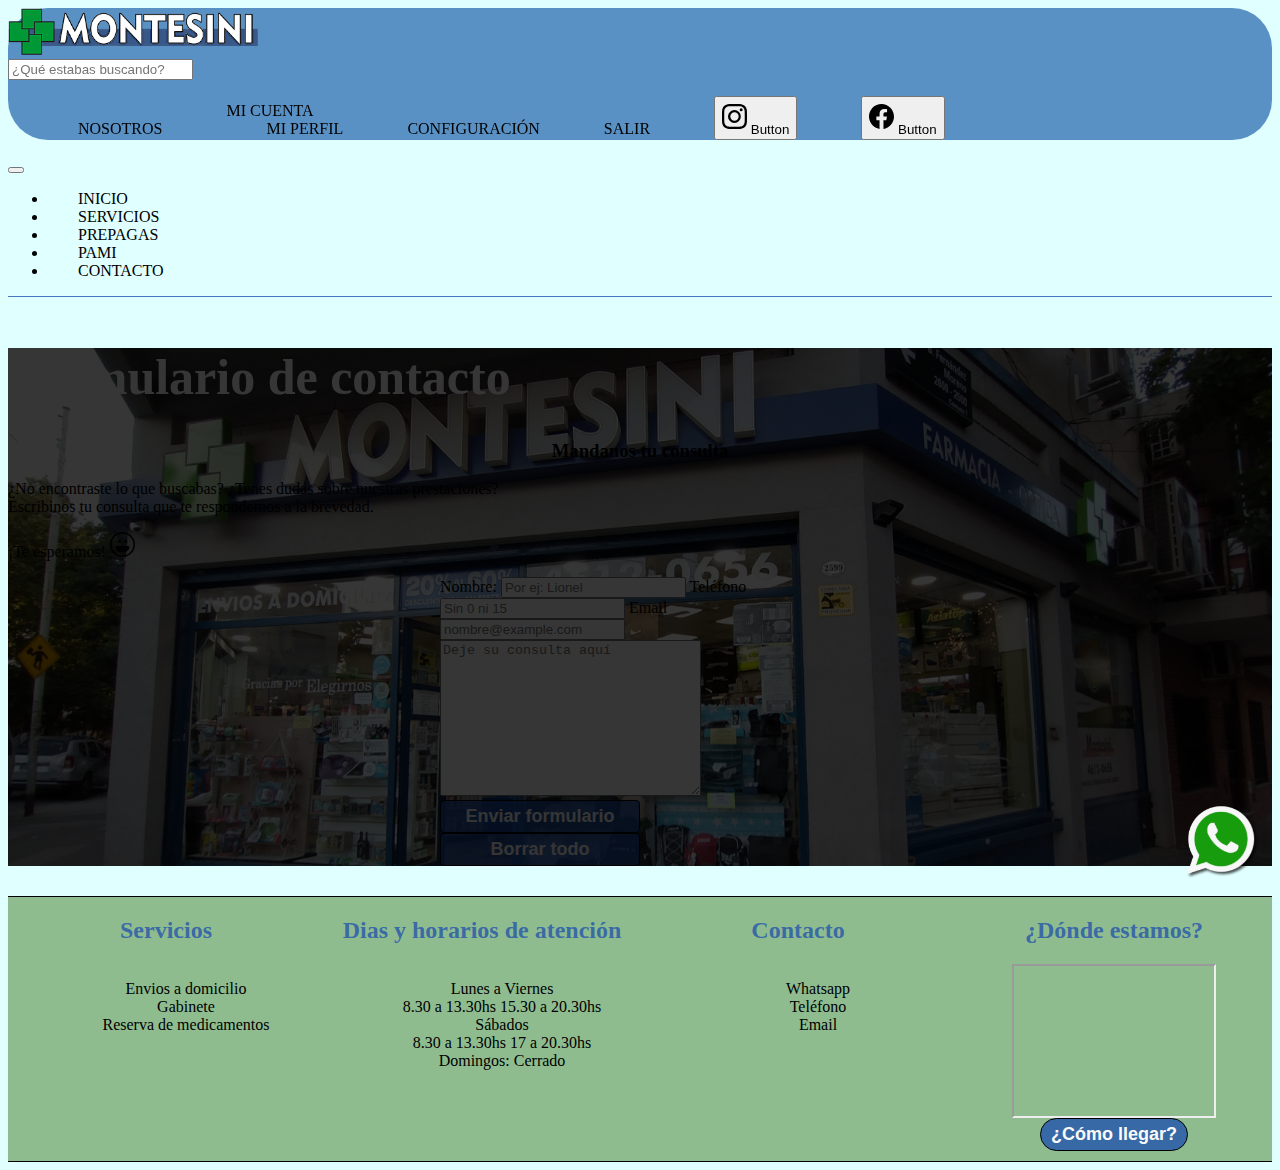
==== commit 4b847cc1: "Quitamos lorem" ====
--- a/html/contacto.html
+++ b/html/contacto.html
@@ -4,6 +4,7 @@
 <head>
     <meta charset="UTF-8">
     <meta name="viewport" content="width=device-width, initial-scale=1.0">
+    <meta name="description" content="¿Necesitas ayuda? Contactanos !">
     <title>Contacto- Farmacia Montesini</title>
     <!-- BS -->
     <link href="https://cdn.jsdelivr.net/npm/bootstrap@5.3.2/dist/css/bootstrap.min.css" rel="stylesheet"
@@ -119,14 +120,12 @@
             <h1 class="h1Contacto position-relative pt-4 mb-4 text-center">Formulario de contacto</h1>
 
             <div class="divFormulario d-flex text-white">
-
-
-                <div class="divConsulta fs-5">
+                <div class="divConsulta fs-5 m-auto px-5">
                     <h3 class="h3Consulta mb-4 fs-3">Mandanos tu consulta</h3>
-                    <p class="pConsulta px-4 ms-5">
+                    <p class="pConsulta mb-5">
                         ¿No encontraste lo que buscabas? ¿Tenes dudas sobre nuestras prestaciones?<br>
                         Escribinos tu consulta que te respondemos a la brevedad.
-                        <br><br>
+                        <br>
                     <p class="text-center">¡Te esperamos! <svg xmlns="http://www.w3.org/2000/svg" width="25" height="25"
                             fill="currentColor" class="bi bi-emoji-laughing" viewBox="0 0 16 16">
                             <path d="M8 15A7 7 0 1 1 8 1a7 7 0 0 1 0 14zm0 1A8 8 0 1 0 8 0a8 8 0 0 0 0 16z" />
@@ -135,8 +134,8 @@
                         </svg></p>
                 </div>
 
-                <div class="divForm m-auto">
-                    <form class="form d-flex flex-column mt-1">
+                <div class="divForm m-auto px-5">
+                    <form class="form d-flex flex-column just mt-1">
                         <label class="labelInput fw-bold mb-1" for="nombre"> Nombre: </label>
                         <input class="labelInput fw-bold mb-1" type="text" placeholder="Por ej: Lionel" id="nombre">
 
--- a/css/estilo.css
+++ b/css/estilo.css
@@ -247,10 +247,20 @@
   height: 300px;
 }
 
+.tituloNormas {
+  color: rgb(90, 145, 197);
+}
+
 .logoPrepaga {
   width: 100%;
   height: 100px;
   object-fit: contain;
+}
+
+.recetas {
+  object-fit: contain;
+  width: auto;
+  height: auto;
 }
 
 /************************************************  PAMI  *************************************************/
@@ -298,6 +308,11 @@
   background-color: rgba(0, 0, 0, 0.5);
 }
 
+h4 {
+  color: rgb(90, 145, 197);
+  font-size: 20px;
+}
+
 /*********************************************** CONTACTO **************************************************/
 .fondoContacto {
   background-image: url(../img/localFachada.jpg);
@@ -315,6 +330,11 @@
   position: absolute;
 }
 
+.divFormulario {
+  align-items: center;
+  text-align: start;
+}
+
 .divFormulario h1,
 div {
   z-index: 1;
@@ -326,7 +346,13 @@
   font-size: 50px;
 }
 
+.h3Consulta {
+  text-align: center;
+}
+
 form {
+  margin: auto;
+  margin-bottom: 10px;
   width: 400px;
 }
 
@@ -364,6 +390,9 @@
   .reserva {
     margin-bottom: 10px;
   }
+  .tituloNormas {
+    text-align: center;
+  }
   .divFormulario {
     flex-flow: column wrap;
     text-align: start;
@@ -404,11 +433,8 @@
   }
   .divConsulta {
     padding: 0px;
-    text-align: start;
+    text-align: center;
     margin: 0px 20px 75px 20px;
-  }
-  .divForm {
-    margin: 0px 40px;
   }
   form {
     margin-bottom: 10px;
@@ -421,24 +447,5 @@
   }
 }
 /****************** Ordenador ****************/
-@media (min-width: 1025px) {
-  .divFormulario {
-    align-items: center;
-    text-align: start;
-  }
-  .h3Consulta {
-    text-align: center;
-  }
-  .divConsulta {
-    text-align: start;
-    margin: 0px 150px 75px 20px;
-  }
-  form {
-    margin: auto;
-    margin-bottom: 10px;
-    padding-right: 50px;
-    width: 500px;
-  }
-}
 
 /*# sourceMappingURL=estilo.css.map */
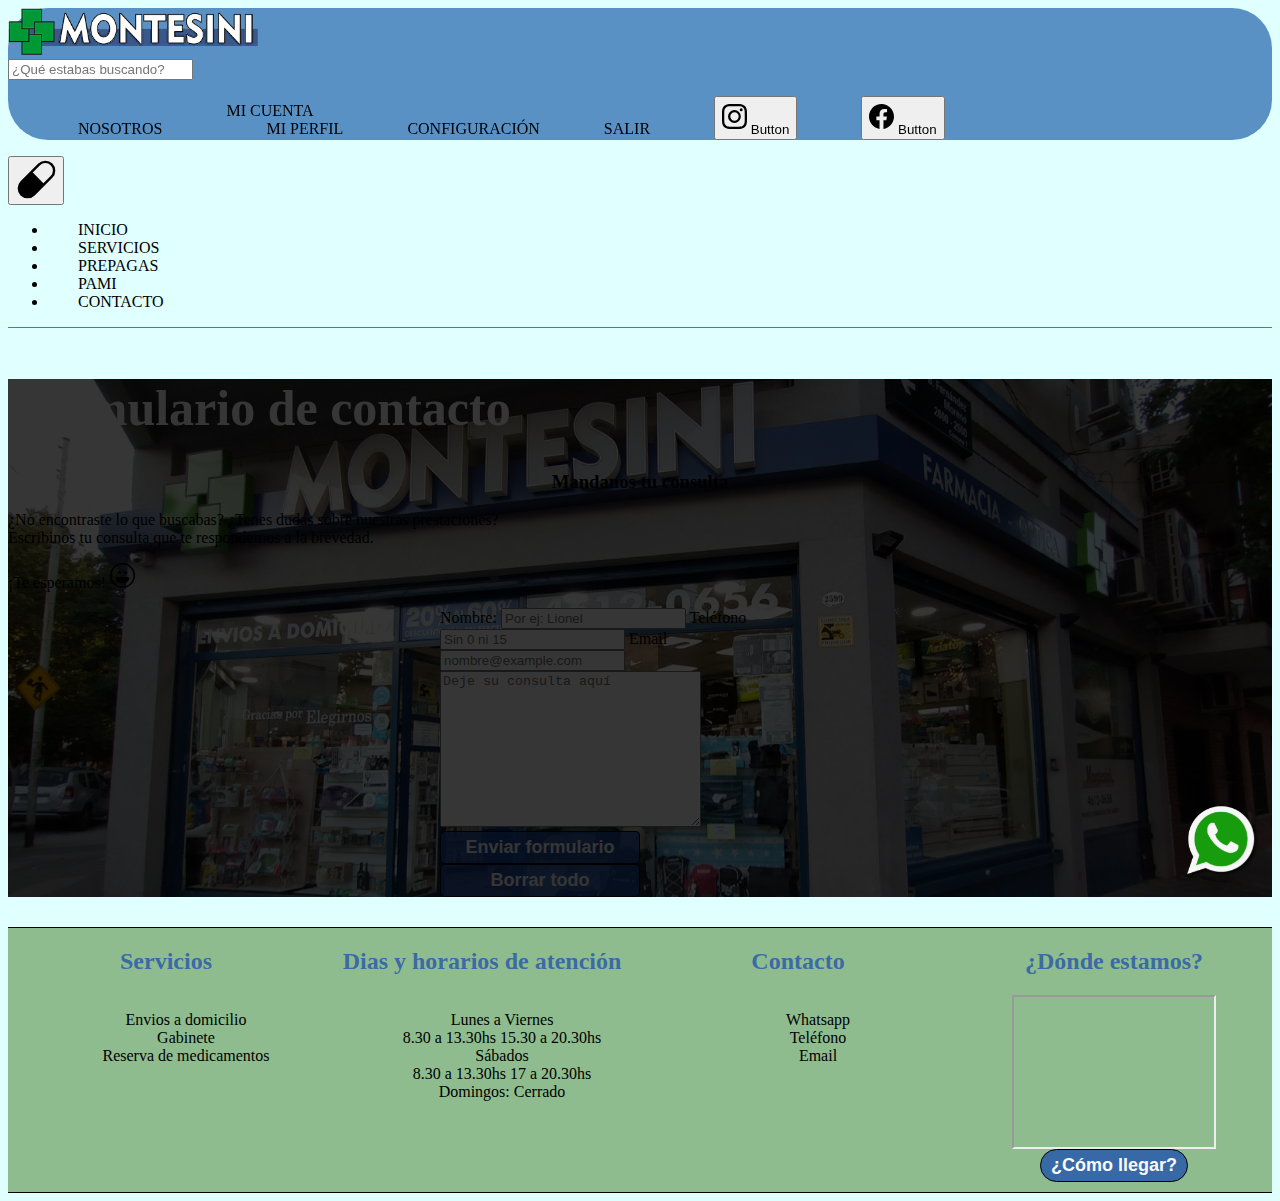
==== commit c79b4aee: "Cambiamos imagenes + agregamos README + modificaciones varias" ====
--- a/html/contacto.html
+++ b/html/contacto.html
@@ -84,10 +84,12 @@
     <main>
         <nav class="menuNav d-flex justify-content-center">
             <nav class="navbar navbar-expand-lg">
-                <div class="container-fluid">
-                    <button class="navbar-toggler" type="button" data-bs-toggle="collapse" data-bs-target="#navbarNav"
+                <div class="container-fluid d-flex justify-content-center">
+                    <button class="navbar-toggler border-primary" type="button" data-bs-toggle="collapse" data-bs-target="#navbarNav"
                         aria-controls="navbarNav" aria-expanded="false" aria-label="Toggle navigation">
-                        <span class="navbar-toggler-icon"></span>
+                        <svg xmlns="http://www.w3.org/2000/svg" width="40" height="40" fill="currentColor" class="bi bi-capsule" viewBox="0 0 16 16">
+                            <path d="M1.828 8.9 8.9 1.827a4 4 0 1 1 5.657 5.657l-7.07 7.071A4 4 0 1 1 1.827 8.9Zm9.128.771 2.893-2.893a3 3 0 1 0-4.243-4.242L6.713 5.429l4.243 4.242Z"/>
+                          </svg>
                     </button>
                     <div class="collapse navbar-collapse" id="navbarNav">
                         <ul class="navbar-nav">
--- a/css/estilo.css
+++ b/css/estilo.css
@@ -1,4 +1,5 @@
 @charset "UTF-8";
+
 header {
   background-color: rgb(90, 145, 197);
   position: sticky;
@@ -57,9 +58,11 @@
   padding: 5px 10px;
   border-radius: 25px;
 }
+
 .btnGeneral:hover {
   background-color: rgba(40, 95, 197, 0.774);
 }
+
 .btnGeneral:active {
   background-color: rgba(22, 63, 139, 0.774);
 }
@@ -74,6 +77,7 @@
   margin: 30px 0px 0px;
   padding-bottom: 10px;
 }
+
 footer li {
   text-align: center;
   list-style: none;
@@ -89,9 +93,11 @@
   color: black;
   text-decoration: none;
 }
+
 .aSection:hover {
   text-decoration: underline;
 }
+
 .aSection:active {
   color: white;
 }
@@ -120,6 +126,7 @@
   position: relative;
   color: #fafafa;
 }
+
 .fondoReservaInicio::before {
   content: "";
   width: 100%;
@@ -130,7 +137,11 @@
   background-color: rgba(0, 0, 0, 0.5);
 }
 
-.carrouselDtos {
+.imgCarrousel {
+  cursor: pointer;
+}
+
+.carrouselDermo {
   height: 200px;
 }
 
@@ -141,12 +152,14 @@
   cursor: pointer;
   transition: all 0.5s;
 }
+
 .card-img-top:hover {
   width: 300px;
   height: 300px;
 }
 
-.h2Oferta, .h2Dermo {
+.h2Oferta,
+.h2Dermo {
   color: rgb(90, 145, 197);
 }
 
@@ -242,6 +255,7 @@
   background-repeat: no-repeat;
   margin: 20px 50px;
 }
+
 .hijoPrepaga:hover {
   width: 300px;
   height: 300px;
@@ -275,6 +289,7 @@
   position: relative;
   transition: all 0.5s;
 }
+
 .hijoPami:hover {
   width: 300px;
   height: 300px;
@@ -322,6 +337,7 @@
   height: auto;
   position: relative;
 }
+
 .fondoContacto::before {
   content: "";
   background-color: rgba(0, 0, 0, 0.79);
@@ -372,80 +388,126 @@
 /******************Media Queries******************/
 /******************First Mobile******************/
 @media (min-width: 350px) and (max-width: 768px) {
-  .espacioBusqueda, .mapaSection, .divNav, .contactoSection, .serviciosSection, .divSearch {
+
+  .espacioBusqueda,
+  .mapaSection,
+  .divNav,
+  .contactoSection,
+  .serviciosSection,
+  .divSearch {
     display: none;
   }
+
+  .imgCarrousel {
+    max-height: 135px;
+  }
+
   .areaDomicilio {
     width: 100%;
   }
+
   .fondoReserva {
     height: auto;
   }
-  .h2Oferta, .h2Dermo {
+
+  .h2Oferta,
+  .h2Dermo {
     text-align: center;
   }
-  .carrouselDtos {
-    height: auto;
-  }
+
+  .carrouselDermo {
+    max-height: 165px;
+  }
+
   .reserva {
     margin-bottom: 10px;
   }
+
   .tituloNormas {
     text-align: center;
   }
+
   .divFormulario {
     flex-flow: column wrap;
     text-align: start;
     align-items: center;
   }
+
   .divConsulta {
     padding: 0px;
     text-align: center;
     margin: 0px 20px;
     margin-bottom: 20px;
   }
+
   header {
     display: flex;
     justify-content: center;
   }
+
   form {
     margin-bottom: 10px;
     width: 300px;
   }
+
   footer {
     grid-template-columns: 1fr;
     height: auto;
   }
 }
+
 /****************** Tablet ******************/
 @media (min-width: 769px) and (max-width: 1024px) {
-  .espacioBusqueda, .mapaSection, .divNav, .contactoSection {
+
+  .espacioBusqueda,
+  .mapaSection,
+  .divNav,
+  .contactoSection {
     display: none;
   }
+
+  .imgCarrousel {
+    max-height: 230px;
+  }
+
+  .carrouselDermo {
+    max-height: 180px;
+  }
+
   .divFormulario {
     text-align: start;
     align-items: center;
     margin: 0px 50px;
   }
+
   .h3Consulta {
     text-align: center;
     font-size: 25px;
   }
+
   .divConsulta {
     padding: 0px;
     text-align: center;
     margin: 0px 20px 75px 20px;
   }
+
   form {
     margin-bottom: 10px;
     width: 300px;
   }
+
   footer {
     grid-template-columns: repeat(2, 1fr);
     height: auto;
     align-items: center;
   }
 }
+
 /****************** Ordenador ****************/
-
-/*# sourceMappingURL=estilo.css.map */
+@media (min-width: 1025px) {
+  .imgCarrousel {
+    max-height: 365px;
+  }
+}
+
+/*# sourceMappingURL=estilo.css.map */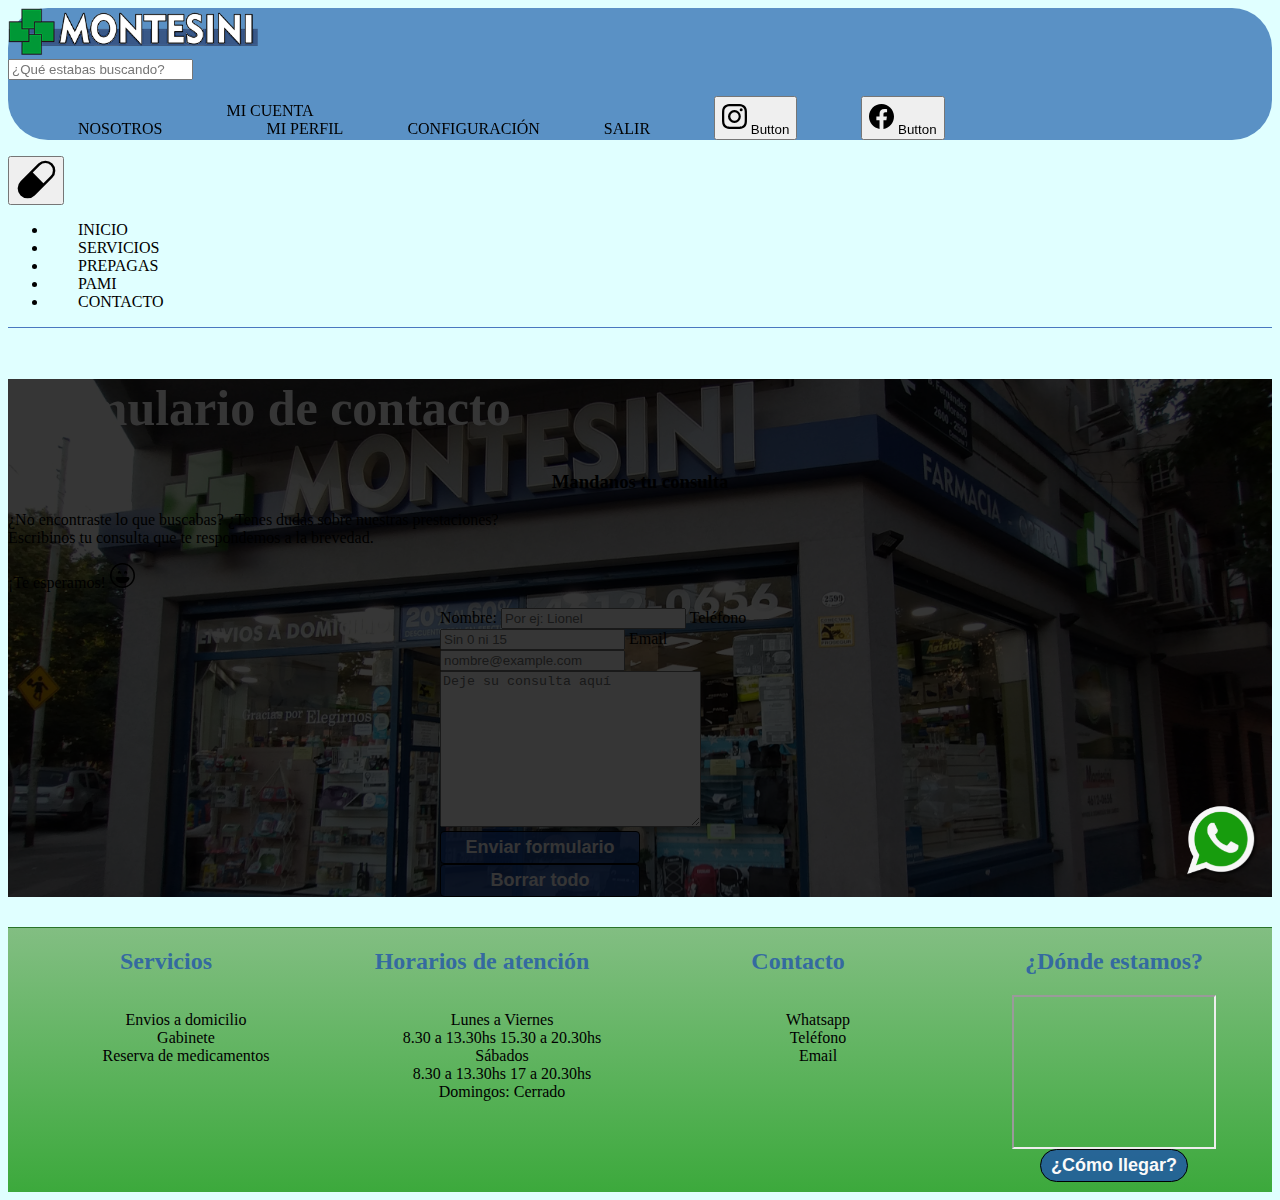
==== commit 9777cc6f: "Cambios para proyecto final" ====
--- a/html/contacto.html
+++ b/html/contacto.html
@@ -36,7 +36,7 @@
                     <div class="collapse navbar-collapse" id="navbarSupportedContent">
                         <ul class="navbar-nav">
                             <li class="nav-item">
-                                <a class="nav-link m-1" href="#">Nosotros</a>
+                                <a class="nav-link m-1" href="error404.html">Nosotros</a>
                             </li>
                             <li class="nav-item dropdown">
                                 <a class="nav-link m-1 dropdown-toggle" href="#" role="button" data-bs-toggle="dropdown"
@@ -85,11 +85,14 @@
         <nav class="menuNav d-flex justify-content-center">
             <nav class="navbar navbar-expand-lg">
                 <div class="container-fluid d-flex justify-content-center">
-                    <button class="navbar-toggler border-primary" type="button" data-bs-toggle="collapse" data-bs-target="#navbarNav"
-                        aria-controls="navbarNav" aria-expanded="false" aria-label="Toggle navigation">
-                        <svg xmlns="http://www.w3.org/2000/svg" width="40" height="40" fill="currentColor" class="bi bi-capsule" viewBox="0 0 16 16">
-                            <path d="M1.828 8.9 8.9 1.827a4 4 0 1 1 5.657 5.657l-7.07 7.071A4 4 0 1 1 1.827 8.9Zm9.128.771 2.893-2.893a3 3 0 1 0-4.243-4.242L6.713 5.429l4.243 4.242Z"/>
-                          </svg>
+                    <button class="navbar-toggler border-primary" type="button" data-bs-toggle="collapse"
+                        data-bs-target="#navbarNav" aria-controls="navbarNav" aria-expanded="false"
+                        aria-label="Toggle navigation">
+                        <svg xmlns="http://www.w3.org/2000/svg" width="40" height="40" fill="currentColor"
+                            class="bi bi-capsule" viewBox="0 0 16 16">
+                            <path
+                                d="M1.828 8.9 8.9 1.827a4 4 0 1 1 5.657 5.657l-7.07 7.071A4 4 0 1 1 1.827 8.9Zm9.128.771 2.893-2.893a3 3 0 1 0-4.243-4.242L6.713 5.429l4.243 4.242Z" />
+                        </svg>
                     </button>
                     <div class="collapse navbar-collapse" id="navbarNav">
                         <ul class="navbar-nav">
@@ -166,15 +169,16 @@
         <section class="serviciosSection">
             <h2 class="h2Section fs-3 fw-bold mt-1 mb-4">Servicios</h2>
             <ul class="ulSection p-0">
-                <li class="liSection mb-4 text-start"> <a class="aSection" href="html/mapadomicilio.html">Envios a
+                <li class="liSection mb-4 text-start"> <a class="aSection" href="mapadomicilio.html">Envios a
                         domicilio</a></li>
-                <li class="liSection mb-4 text-start"> <a class="aSection" href="">Gabinete</a> </li>
-                <li class="liSection mb-4 text-start"> <a class="aSection" href="">Reserva de medicamentos</a> </li>
+                <li class="liSection mb-4 text-start"> <a class="aSection" href="servicios.html">Gabinete</a> </li>
+                <li class="liSection mb-4 text-start"> <a class="aSection" href="servicios.html">Reserva de
+                        medicamentos</a> </li>
             </ul>
         </section>
 
         <section>
-            <h2 class="h2Section fs-3 fw-bold mt-1 mb-4">Dias y horarios de atención</h2>
+            <h2 class="h2Section fs-3 fw-bold mt-1 mb-4">Horarios de atención</h2>
             <ul class="ulSection p-0">
                 <li class="liFooter fw-bold m-1">Lunes a Viernes</li>
                 <li>8.30 a 13.30hs 15.30 a 20.30hs</li>
@@ -187,12 +191,12 @@
         <section class="contactoSection">
             <h2 class="h2Section fs-3 fw-bold mt-1 mb-4">Contacto</h2>
             <ul class="ulSection p-0">
-                <li class="liSection mb-4 text-start"> <a class="aSection "
+                <li class="liSection mb-4 text-start"> <a class="aSection"
                         href="https://api.whatsapp.com/message/PEPW73BR2VMGO1?autoload=1&app_absent=0"
                         target="_blank">Whatsapp</a>
                 </li>
-                <li class="liSection mb-4 text-start"> <a class="aSection " href="">Teléfono</a> </li>
-                <li class="liSection mb-4 text-start"> <a class="aSection " href="">Email</a> </li>
+                <li class="liSection mb-4 text-start"> <a class="aSection" href="error404.html">Teléfono</a> </li>
+                <li class="liSection mb-4 text-start"> <a class="aSection" href="error404.html">Email</a> </li>
             </ul>
         </section>
 
@@ -202,7 +206,7 @@
                 src="https://www.google.com/maps/embed?pb=!1m18!1m12!1m3!1d13130.351622638833!2d-58.46925384797968!3d-34.63985283460131!2m3!1f0!2f0!3f0!3m2!1i1024!2i768!4f13.1!3m3!1m2!1s0x95bcca2b18663ecd%3A0x7f2847869655d26c!2sGran%20Farmacia%20-%20Optica%20Montesini!5e0!3m2!1ses-419!2sar!4v1696258234982!5m2!1ses-419!2sar"
                 width="200" height="150" allowfullscreen="" loading="lazy"
                 referrerpolicy="no-referrer-when-downgrade"></iframe>
-            <button class="btnGeneral">¿Cómo llegar?</button>
+            <a href="error404.html"><button class="btnGeneral">¿Cómo llegar?</button></a>
 
         </section>
 
--- a/css/estilo.css
+++ b/css/estilo.css
@@ -1,5 +1,4 @@
 @charset "UTF-8";
-
 header {
   background-color: rgb(90, 145, 197);
   position: sticky;
@@ -58,11 +57,9 @@
   padding: 5px 10px;
   border-radius: 25px;
 }
-
 .btnGeneral:hover {
   background-color: rgba(40, 95, 197, 0.774);
 }
-
 .btnGeneral:active {
   background-color: rgba(22, 63, 139, 0.774);
 }
@@ -70,14 +67,11 @@
 footer {
   display: grid;
   grid-template-columns: repeat(4, 1fr);
-  background-color: darkseagreen;
-  height: auto;
-  border-top: 1px black solid;
-  border-bottom: 1px black solid;
+  background: linear-gradient(rgb(130, 190, 130), rgb(60, 169, 60));
+  border-top: 1px rgba(0, 0, 0, 0.312) solid;
   margin: 30px 0px 0px;
   padding-bottom: 10px;
 }
-
 footer li {
   text-align: center;
   list-style: none;
@@ -93,11 +87,9 @@
   color: black;
   text-decoration: none;
 }
-
 .aSection:hover {
   text-decoration: underline;
 }
-
 .aSection:active {
   color: white;
 }
@@ -126,7 +118,6 @@
   position: relative;
   color: #fafafa;
 }
-
 .fondoReservaInicio::before {
   content: "";
   width: 100%;
@@ -152,7 +143,6 @@
   cursor: pointer;
   transition: all 0.5s;
 }
-
 .card-img-top:hover {
   width: 300px;
   height: 300px;
@@ -255,7 +245,6 @@
   background-repeat: no-repeat;
   margin: 20px 50px;
 }
-
 .hijoPrepaga:hover {
   width: 300px;
   height: 300px;
@@ -289,7 +278,6 @@
   position: relative;
   transition: all 0.5s;
 }
-
 .hijoPami:hover {
   width: 300px;
   height: 300px;
@@ -337,7 +325,6 @@
   height: auto;
   position: relative;
 }
-
 .fondoContacto::before {
   content: "";
   background-color: rgba(0, 0, 0, 0.79);
@@ -385,124 +372,125 @@
   width: 200px;
 }
 
+/*************************** ERROR 404 *********************************/
+.pagina_404 {
+  padding: 40px 0;
+  background: #fff;
+  font-family: "Arvo", serif;
+}
+
+.pagina_404 img {
+  width: 100%;
+}
+
+.gifError {
+  background-image: url(https://cdn.dribbble.com/users/285475/screenshots/2083086/dribbble_1.gif);
+  height: 400px;
+  background-position: center;
+  background-repeat: no-repeat;
+}
+
+.gifError h1 {
+  font-size: 80px;
+}
+
+.boton_404 {
+  color: #fff !important;
+  padding: 10px 20px;
+  background: #39ac31;
+  margin: 20px 0;
+  border-radius: 10px;
+}
+
 /******************Media Queries******************/
 /******************First Mobile******************/
 @media (min-width: 350px) and (max-width: 768px) {
-
-  .espacioBusqueda,
-  .mapaSection,
-  .divNav,
-  .contactoSection,
-  .serviciosSection,
-  .divSearch {
+  .espacioBusqueda, .mapaSection, .divNav, .contactoSection, .serviciosSection, .divSearch {
     display: none;
   }
-
   .imgCarrousel {
-    max-height: 135px;
-  }
-
+    max-height: 130px;
+  }
   .areaDomicilio {
     width: 100%;
   }
-
   .fondoReserva {
     height: auto;
   }
-
-  .h2Oferta,
-  .h2Dermo {
+  .h2Oferta, .h2Dermo {
     text-align: center;
   }
-
   .carrouselDermo {
     max-height: 165px;
   }
-
   .reserva {
     margin-bottom: 10px;
   }
-
   .tituloNormas {
     text-align: center;
   }
-
   .divFormulario {
     flex-flow: column wrap;
     text-align: start;
     align-items: center;
   }
-
   .divConsulta {
     padding: 0px;
     text-align: center;
     margin: 0px 20px;
     margin-bottom: 20px;
   }
-
   header {
     display: flex;
     justify-content: center;
   }
-
   form {
     margin-bottom: 10px;
     width: 300px;
   }
-
   footer {
     grid-template-columns: 1fr;
     height: auto;
   }
-}
-
+  .gifError {
+    background-size: 100%;
+  }
+}
 /****************** Tablet ******************/
 @media (min-width: 769px) and (max-width: 1024px) {
-
-  .espacioBusqueda,
-  .mapaSection,
-  .divNav,
-  .contactoSection {
+  .espacioBusqueda, .mapaSection, .divNav, .contactoSection {
     display: none;
   }
-
   .imgCarrousel {
     max-height: 230px;
   }
-
   .carrouselDermo {
     max-height: 180px;
   }
-
   .divFormulario {
     text-align: start;
     align-items: center;
     margin: 0px 50px;
   }
-
   .h3Consulta {
     text-align: center;
     font-size: 25px;
   }
-
   .divConsulta {
     padding: 0px;
     text-align: center;
     margin: 0px 20px 75px 20px;
   }
-
   form {
     margin-bottom: 10px;
     width: 300px;
   }
-
   footer {
     grid-template-columns: repeat(2, 1fr);
     height: auto;
     align-items: center;
   }
 }
-
 /****************** Ordenador ****************/
 @media (min-width: 1025px) {
   .imgCarrousel {
@@ -510,4 +498,4 @@
   }
 }
 
-/*# sourceMappingURL=estilo.css.map */+/*# sourceMappingURL=estilo.css.map */
